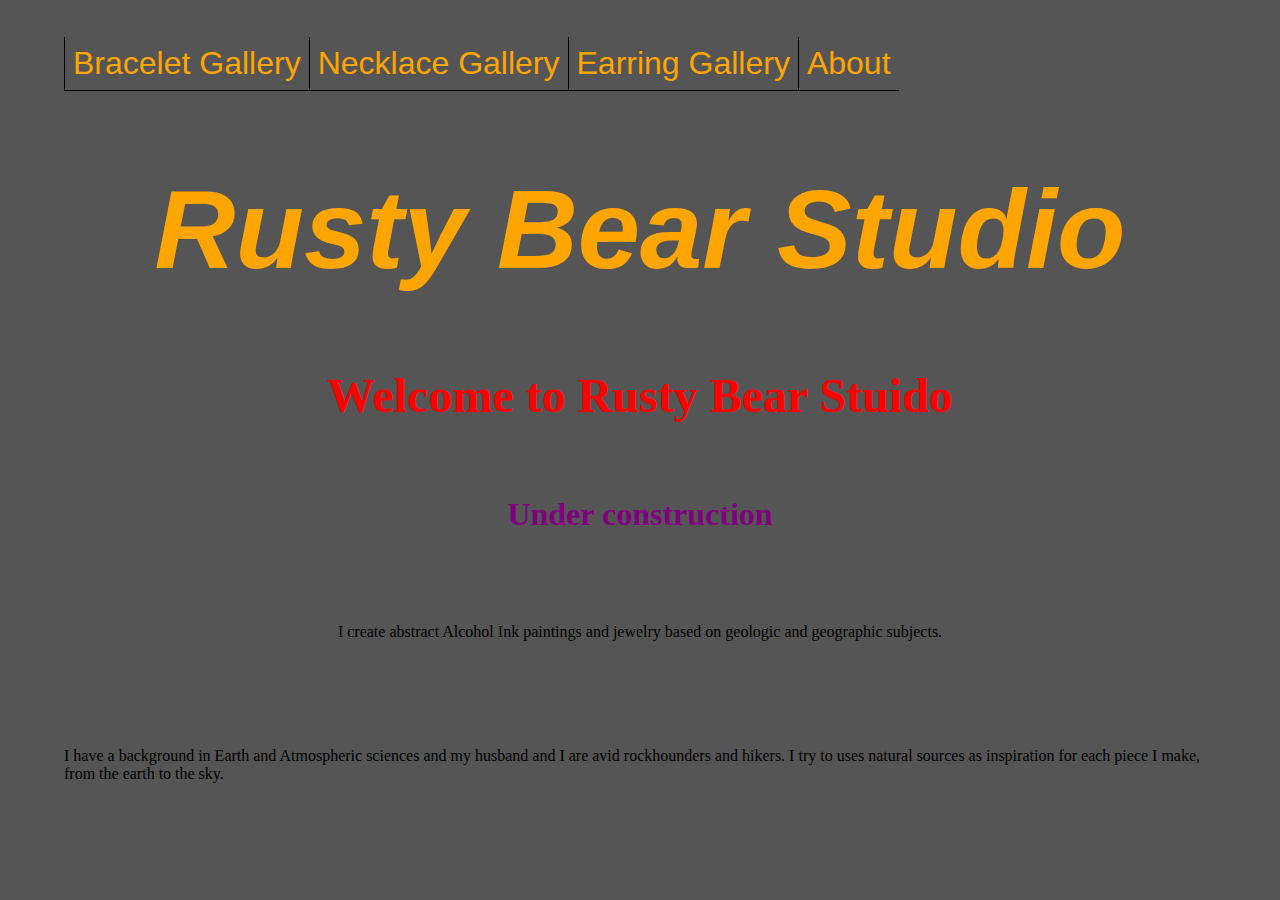
==== index.html @ 77bbe88d "Initial upload. Still developing" ====
<!-- site created Feb 1, 2017 by Mark J. Magree (markmagree@gmail.com) -->

<html>
<head>
<link rel="stylesheet" type="text/css" href="style.css">
</head>
<body id=Layout>
<a class="banner" href="index.html">
	<h1>Rusty Bear Studio</h1>
</a>
<ul class="menu">
  <li><a href="./bracelet.html">Bracelet Gallery</a></li>
  <li><a href="./necklace.html">Necklace Gallery</a></li>
  <li><a href="./earring.html">Earring Gallery</a></li>
  <li><a href="./about.html">About</a></li>
</ul>
<h2>Welcome to Rusty Bear Stuido</h2>
<h3>Under construction</h3>
<p>I create abstract Alcohol Ink paintings and jewelry based on geologic and geographic subjects.
<p>I have a background in Earth and Atmospheric sciences and my husband and I are avid rockhounders and hikers. I try to uses natural sources as inspiration for each piece I make, from the earth to the sky.
</body>
</html>
---- style.css ----
#Layout {
	display:flex;
	justify-content:center;
	align-items:center;
	flex-wrap:wrap;
	margin:0px;
	padding: 0% 5% 5% 5%;
	background-color: #555555;
}

#Gallery {
	display:flex;
	justify-content:space-around;
	align-items:center;
	flex-wrap:wrap;
}

.half {
	width:50%;
}

div.display {
	display:flex;
	justify-content:space-between;
	align-items:center;
	flex-direction:column;
	flex:1;
	height:300px;
	padding: 20px 0 0 10px;
}

div.display img {
	height:100%;
}

div.display p {
	display:block;
	margin:0px;
}

h1 {
	width:100%;
	padding:0px;
	margin:0px;
	color: orange;
	text-align: center;
	font-family: Free-Sans, Arial, Sans-Serif;
	font-size: 7em;
	font-weight: bold;
	font-style: italic;
}

h2 {
	width:100%;
	color: red;
	text-align: center;
	font-size: 3em;
	margin:0px;
}

h3 {
	width:100%;
	color: purple;
	text-align: center;
	font-size: 2em;
	margin:0px;
}

ul.menu {
	width:100%;
	text-align:center;
	padding: 0px;
	margin: 0px;
	order:-1;
}

ul.menu li {
	display: inline;
	float:left;
	margin: 0px;
	padding:0px;
	border-left: 1px solid black;
	border-bottom: 1px solid black;
}

ul.menu li a {
	display:block;
	padding:8px;
	text-decoration: none;
	font-family:arial;
	font-size:2em;
	text-weight:bold;
	color:orange;
}

ul.menu li a:hover {
	background-color:#BBBBAA;
}

a.banner {
	text-decoration: none;
	width:100%;
	padding:0px;
	margin:0px;
}
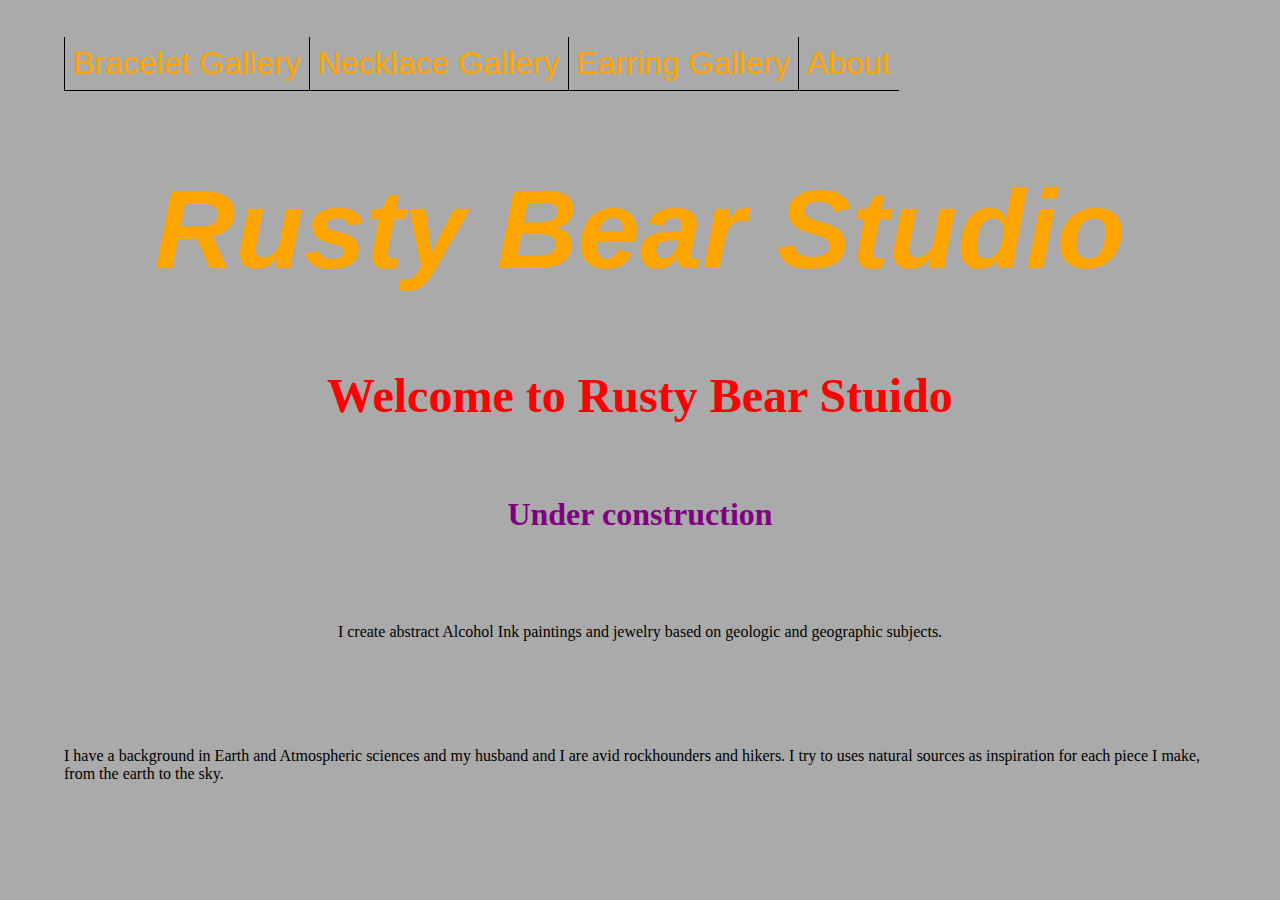
==== commit 230b3302: "gallery borders, templates" ====
--- a/index.html
+++ b/index.html
@@ -3,6 +3,7 @@
 <html>
 <head>
 <link rel="stylesheet" type="text/css" href="style.css">
+<title>Rusty Bear Studio</title>
 </head>
 <body id=Layout>
 <a class="banner" href="index.html">
--- a/style.css
+++ b/style.css
@@ -5,7 +5,11 @@
 	flex-wrap:wrap;
 	margin:0px;
 	padding: 0% 5% 5% 5%;
-	background-color: #555555;
+	background-color: #AAAAAA;
+}
+
+.half {
+	width:50%;
 }
 
 #Gallery {
@@ -13,10 +17,8 @@
 	justify-content:space-around;
 	align-items:center;
 	flex-wrap:wrap;
-}
-
-.half {
-	width:50%;
+	border-style:solid;
+	border-width:0px 1px 1px 0px;
 }
 
 div.display {
@@ -24,9 +26,10 @@
 	justify-content:space-between;
 	align-items:center;
 	flex-direction:column;
+	border-style:solid;
+	border-width:1px 0px 0px 1px;
 	flex:1;
 	height:300px;
-	padding: 20px 0 0 10px;
 }
 
 div.display img {
@@ -43,6 +46,7 @@
 	padding:0px;
 	margin:0px;
 	color: orange;
+	background-color: #AAAAAA;
 	text-align: center;
 	font-family: Free-Sans, Arial, Sans-Serif;
 	font-size: 7em;
@@ -72,6 +76,7 @@
 	padding: 0px;
 	margin: 0px;
 	order:-1;
+	background-color:#AAAAAA;
 }
 
 ul.menu li {
